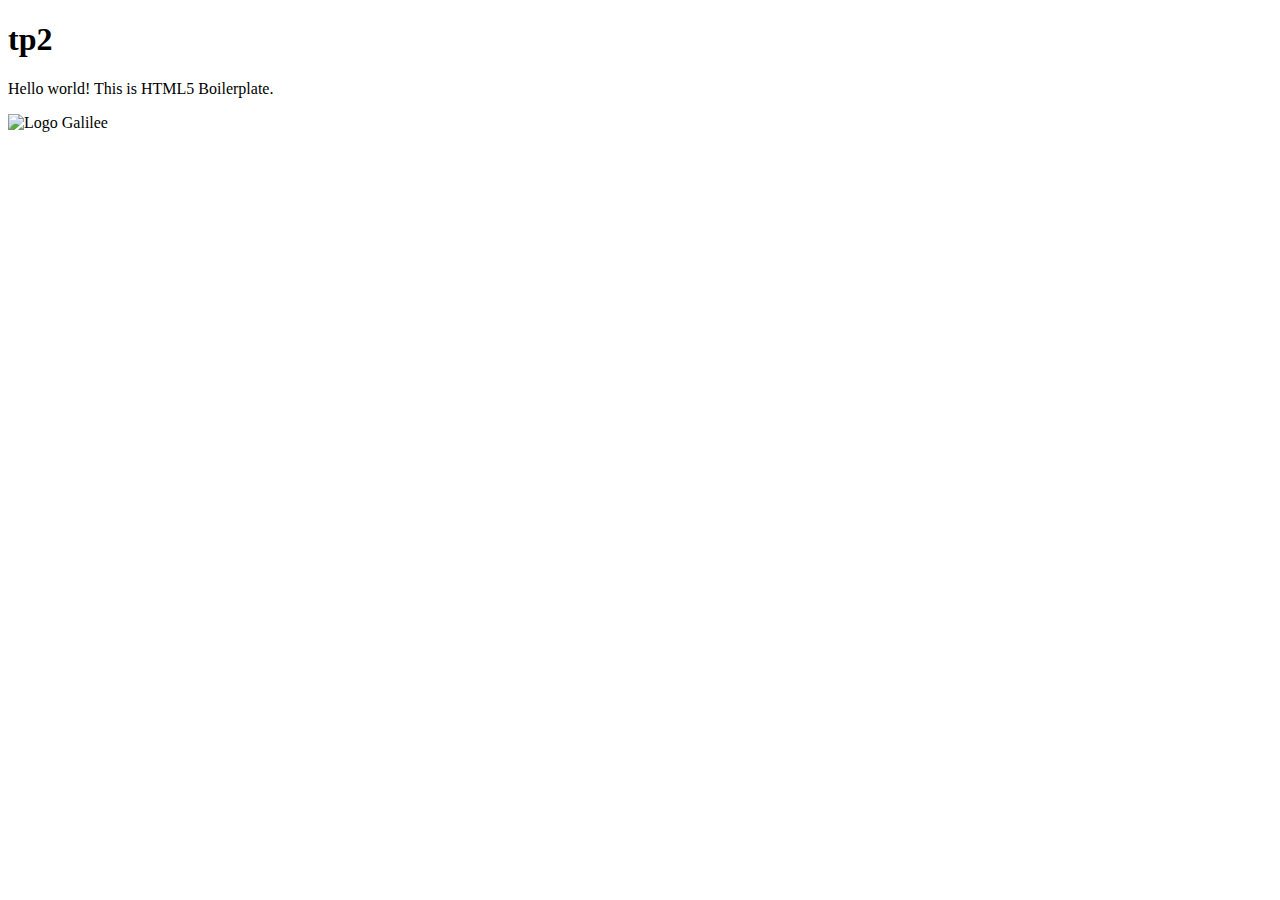
==== tp2/index.html @ fa5d50ae "Update index.html" ====
<!doctype html>
<html>
    <head>
        <meta charset="utf-8">
        <meta http-equiv="x-ua-compatible" content="ie=edge">
        <title>TP2</title>
        <meta name="description" content="">
        <meta name="viewport" content="width=device-width, initial-scale=1">

        <link rel="apple-touch-icon" href="apple-touch-icon.png">
        <!-- Place favicon.ico in the root directory -->
        
        <!-- Code à dé-commenter si besoin de fichier CSS ou JS -->
        <link rel="stylesheet" href="style.css">
        <!--<script src="js/main.js"></script>-->
    </head>
    <body>        
        <h1>tp2</h1>
        <!-- Add your site or application content here -->
        <p>Hello world! This is HTML5 Boilerplate.</p>
        <img src="../galilee.png" alt="Logo Galilee"/>
    </body>
</html>
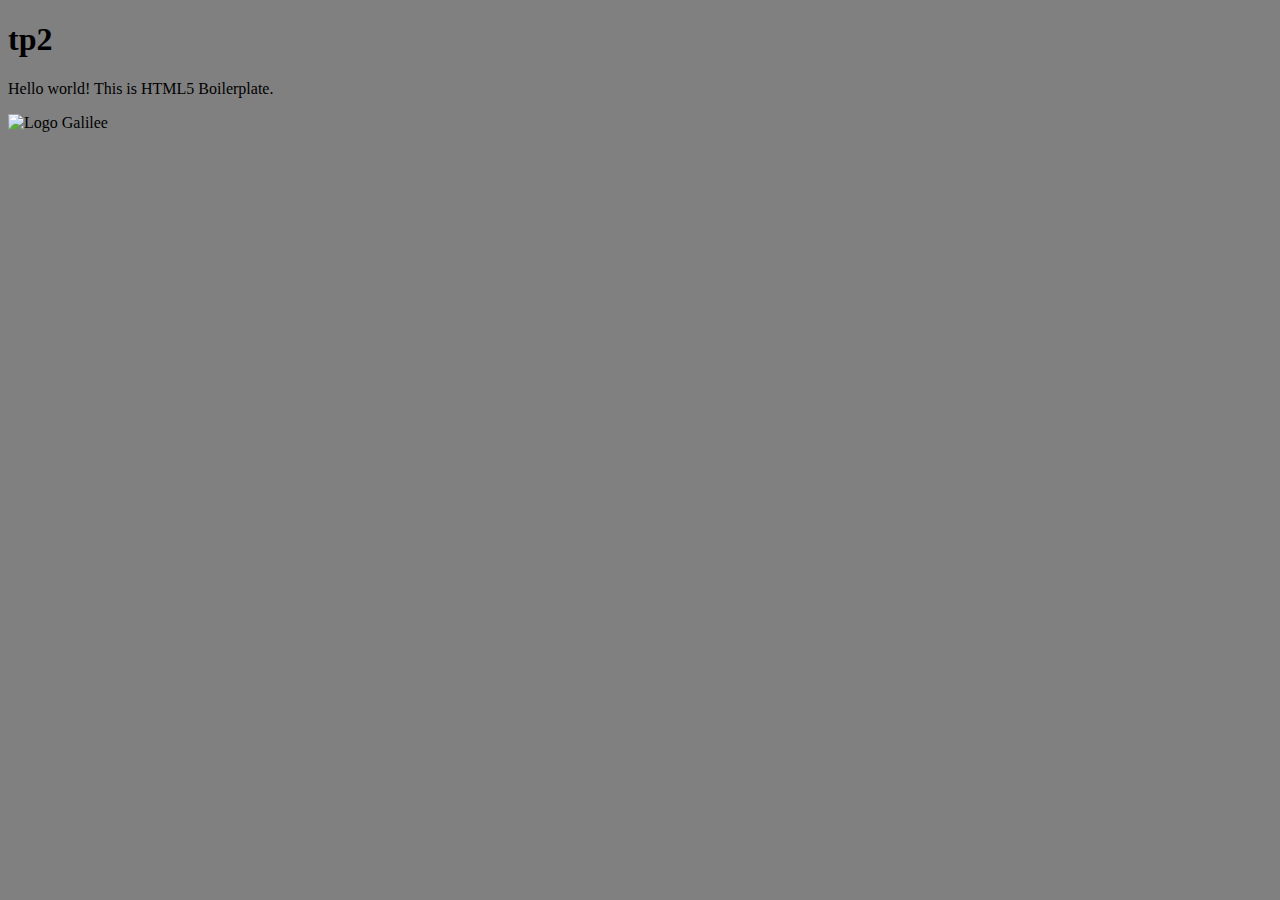
==== commit 9871ebc8: "Update index.html" ====
--- a/tp2/index.html
+++ b/tp2/index.html
@@ -11,7 +11,7 @@
         <!-- Place favicon.ico in the root directory -->
         
         <!-- Code à dé-commenter si besoin de fichier CSS ou JS -->
-        <link rel="stylesheet" href="style.css">
+        <link rel="stylesheet" href="assia.css">
         <!--<script src="js/main.js"></script>-->
     </head>
     <body>        
--- a/tp2/assia.css
+++ b/tp2/assia.css
@@ -0,0 +1,3 @@
+body{
+background: gray;
+}
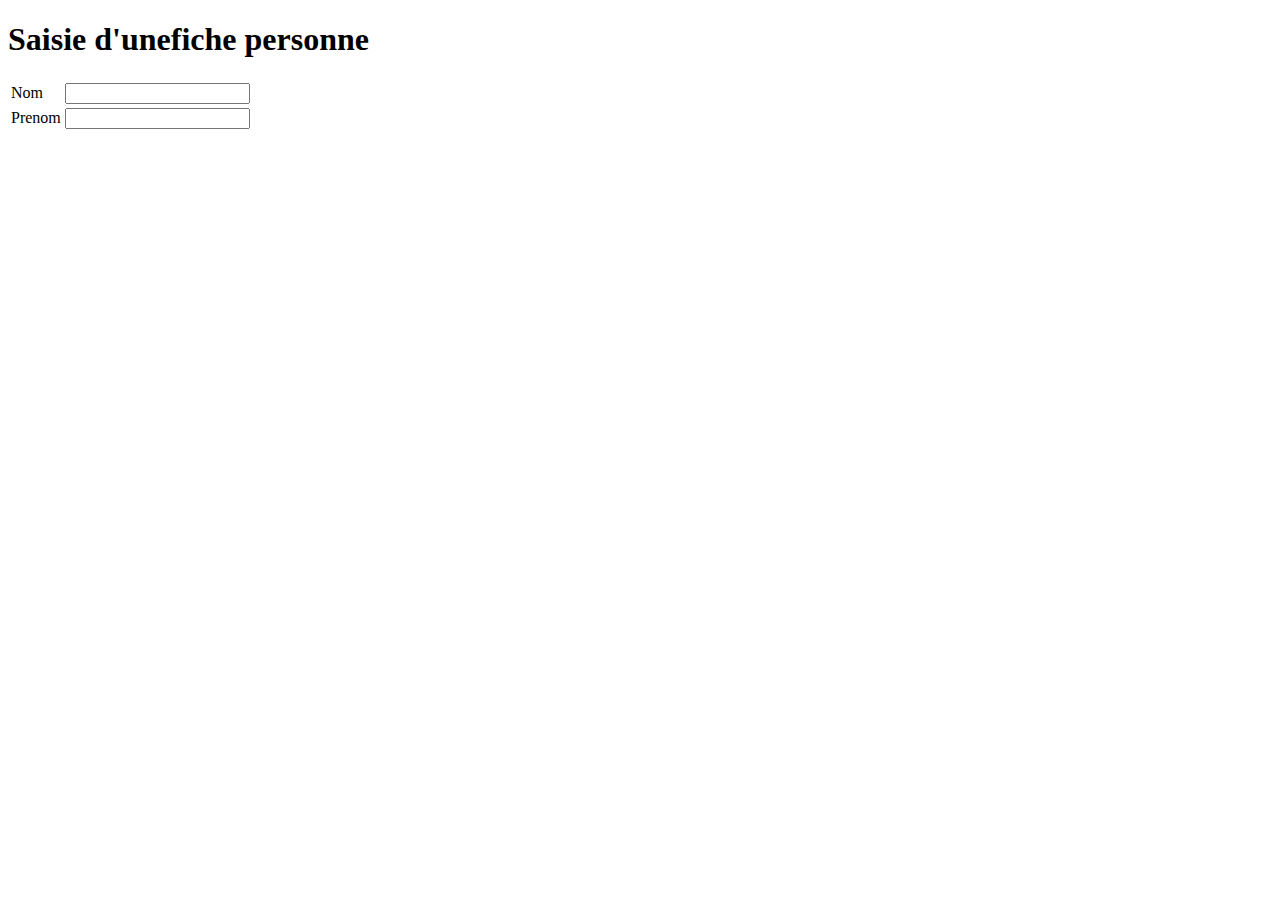
==== commit c0547fff: "Update index.html" ====
--- a/tp2/index.html
+++ b/tp2/index.html
@@ -15,9 +15,30 @@
         <!--<script src="js/main.js"></script>-->
     </head>
     <body>        
-        <h1>tp2</h1>
-        <!-- Add your site or application content here -->
-        <p>Hello world! This is HTML5 Boilerplate.</p>
-        <img src="../galilee.png" alt="Logo Galilee"/>
+        <h1>Saisie d'unefiche personne</h1>
+        
+        <form>
+            
+            <table>
+                <tr>
+                    <td>  <lable for="nom"> Nom  </lable></td>
+                    <td> <input type="text" id="nom"/> </td>              
+                
+                </tr>
+                        
+                 <tr>
+                    <td>  <lable for="prenom"> Prenom  </lable></td>
+                    <td> <input type="text" id="prenom"/> </td>              
+                
+                </tr> 
+                
+                
+                
+            </table>
+            
+            
+            
+        </form>
+      
     </body>
 </html>
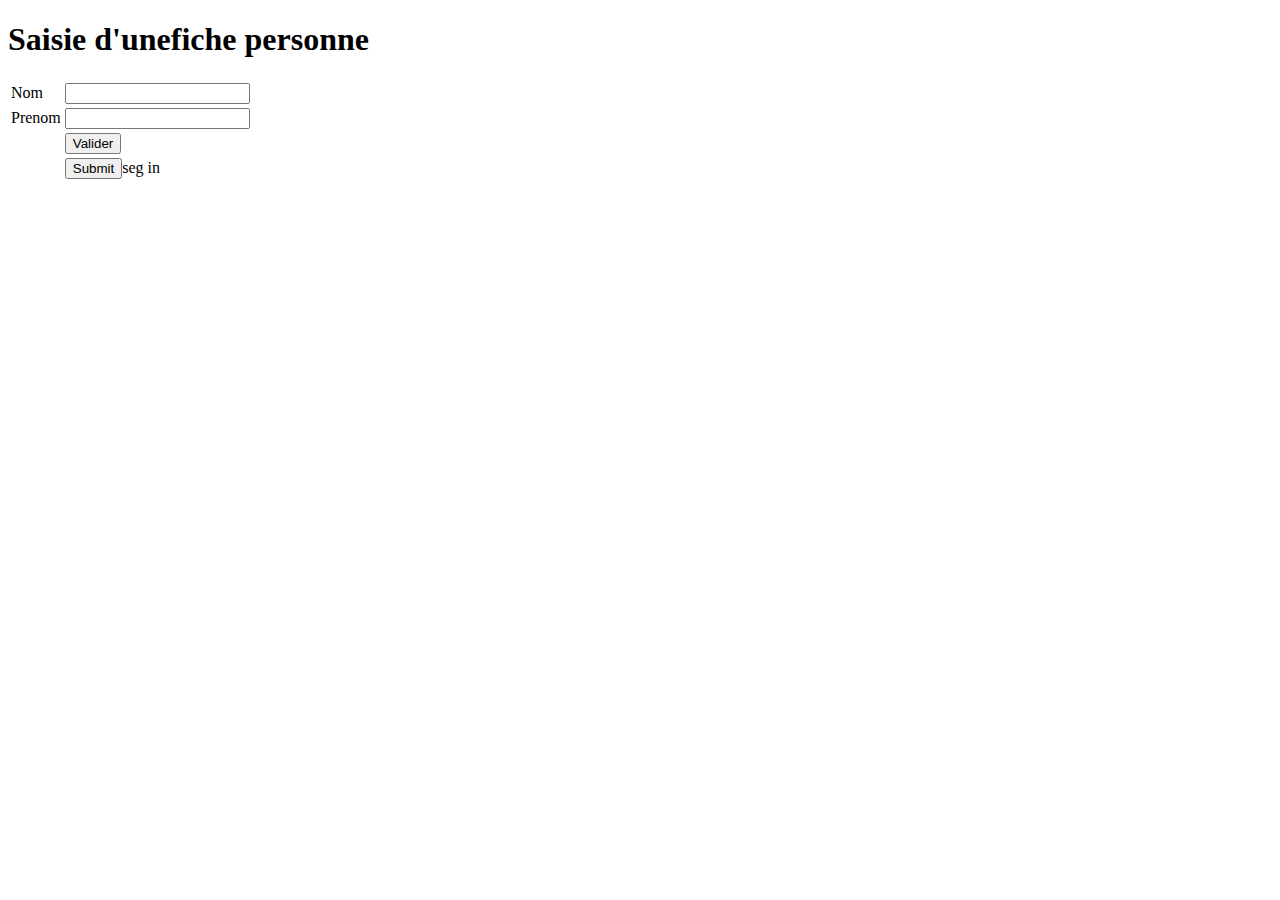
==== commit 72ab3594: "Update index.html" ====
--- a/tp2/index.html
+++ b/tp2/index.html
@@ -32,8 +32,18 @@
                 
                 </tr> 
                 
+               <tr>
+                    <td> </td>
+                   <td> <button type="button">Valider</button> </td>              
+                
+                </tr>  
                 
                 
+                 <tr>
+                    <td> </td>
+                   <td> <input type="submit"/>seg in </td>              
+                
+                </tr>
             </table>
             
             
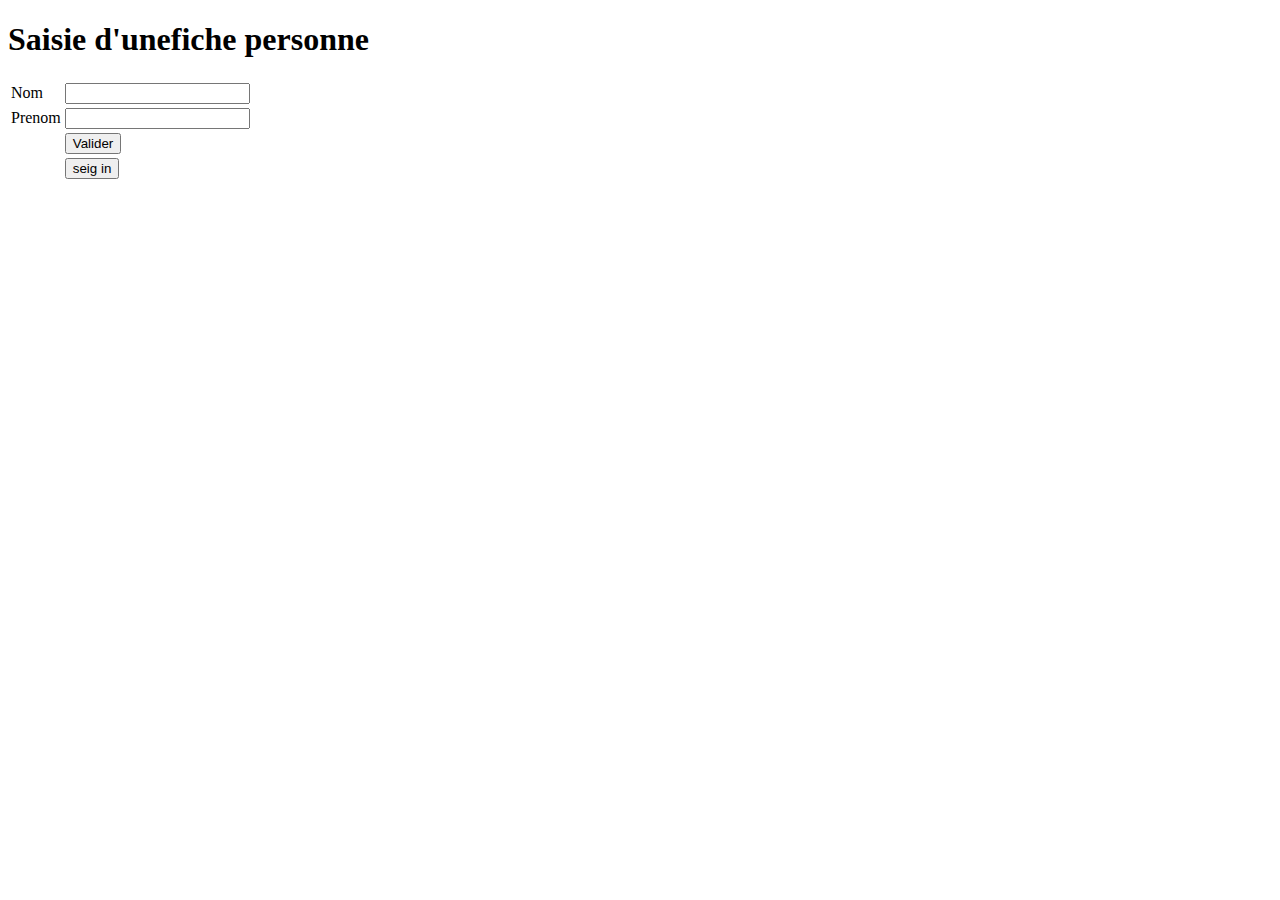
==== commit 455d863c: "Update index.html" ====
--- a/tp2/index.html
+++ b/tp2/index.html
@@ -41,7 +41,7 @@
                 
                  <tr>
                     <td> </td>
-                   <td> <input type="submit"/>seg in </td>              
+                   <td> <input type="submit" value="seig in"/> </td>              
                 
                 </tr>
             </table>
